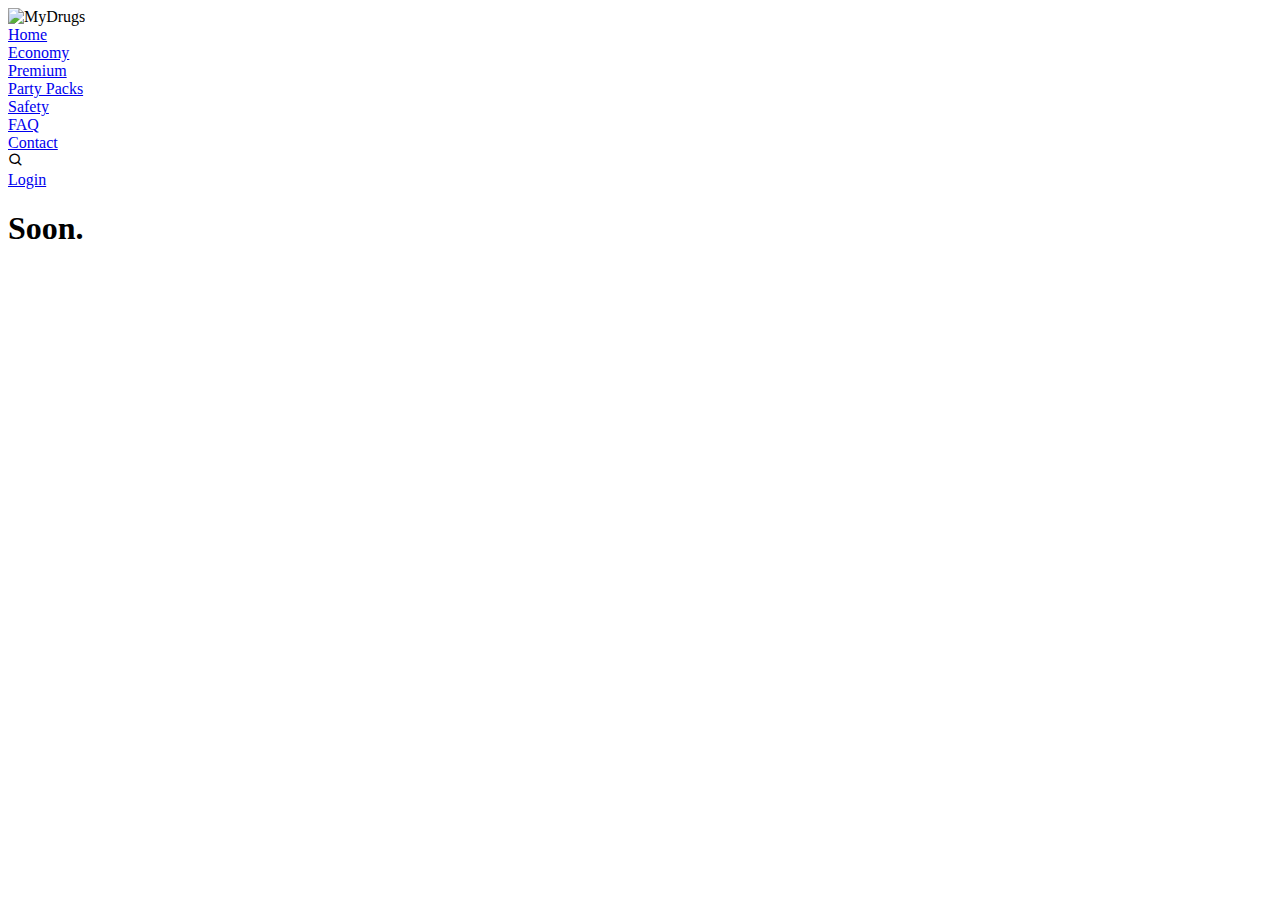
==== contact.html @ e933d05f "Update 1.1" ====
<!DOCTYPE html>
<html lang="en">
<head>
    <meta charset="UTF-8">
    <meta name="description" content="The New myDrugs">
    <meta name="author" content="Kilian Peyron">
    <meta http-equiv="X-UA-Compatible" content="IE=edge">
    <meta name="viewport" content="width=device-width, initial-scale=1.0">
    <title>MyDrugs 2.0</title>
    <link rel="stylesheet" href="assets/style.css">
    <link href='https://unpkg.com/boxicons@2.0.7/css/boxicons.min.css' rel='stylesheet'>
</head>
<body>
    <div class="myDrugsNav">
        <div class="myDrugsNavItem"><img src="assets/logo.png" alt="MyDrugs"></div>
        <a href="index.html"><div class="myDrugsNavItem">Home</div></a>
        <a href="economy.html"><div class="myDrugsNavItem">Economy</div></a>
        <a href="premium.html"><div class="myDrugsNavItem">Premium</div></a>
        <a href="party-packs.html"><div class="myDrugsNavItem">Party Packs</div></a>
        <a href="safety.html"><div class="myDrugsNavItem">Safety</div></a>
        <a href="faq.html"><div class="myDrugsNavItem">FAQ</div></a>
        <a href="contact.html"><div class="myDrugsNavItem">Contact</div></a>
        <div class="myDrugsNavItem"><i class='bx bx-search'></i></div>
        <div class="myDrugsNavItem"><a href="login.html" class="myDrugsLoginBtn">Login</a></div>
    </div>
    <div class="myDrugsMain">
        <h1 class="myDrugsMainInDev">Soon.</h1>
    </div>
</body>
</html>
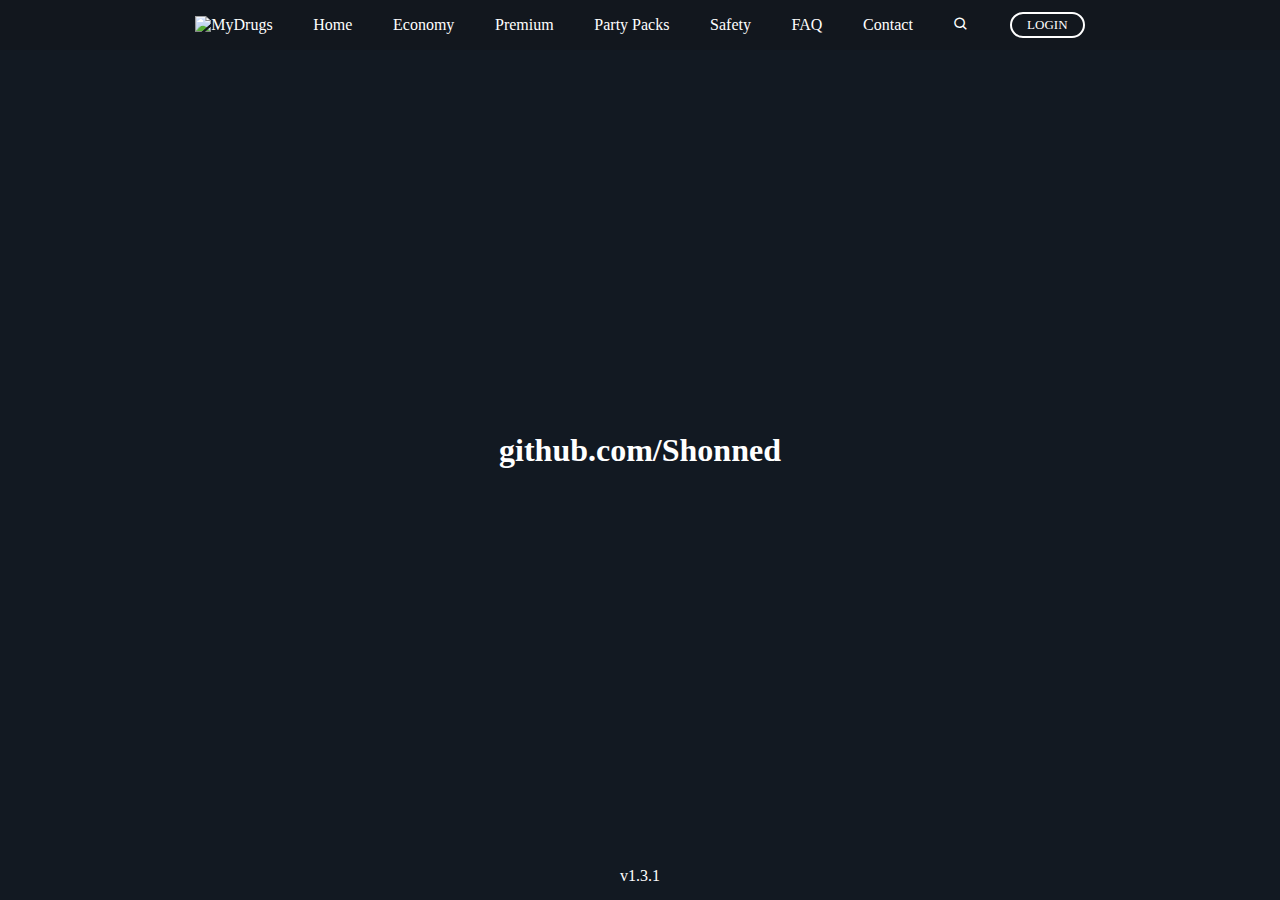
==== commit be587d07: "Added Github" ====
--- a/contact.html
+++ b/contact.html
@@ -8,23 +8,48 @@
     <meta name="viewport" content="width=device-width, initial-scale=1.0">
     <title>MyDrugs 2.0</title>
     <link rel="stylesheet" href="assets/style.css">
+    <link rel="stylesheet" href="assets/responsive.css">
     <link href='https://unpkg.com/boxicons@2.0.7/css/boxicons.min.css' rel='stylesheet'>
 </head>
 <body>
-    <div class="myDrugsNav">
-        <div class="myDrugsNavItem"><img src="assets/logo.png" alt="MyDrugs"></div>
-        <a href="index.html"><div class="myDrugsNavItem">Home</div></a>
-        <a href="economy.html"><div class="myDrugsNavItem">Economy</div></a>
-        <a href="premium.html"><div class="myDrugsNavItem">Premium</div></a>
-        <a href="party-packs.html"><div class="myDrugsNavItem">Party Packs</div></a>
-        <a href="safety.html"><div class="myDrugsNavItem">Safety</div></a>
-        <a href="faq.html"><div class="myDrugsNavItem">FAQ</div></a>
-        <a href="contact.html"><div class="myDrugsNavItem">Contact</div></a>
-        <div class="myDrugsNavItem"><i class='bx bx-search'></i></div>
-        <div class="myDrugsNavItem"><a href="login.html" class="myDrugsLoginBtn">Login</a></div>
+    <div class="myDrugsNav" id="myDrugsNav">
+        <div class="myDrugsNavLogo"><img src="assets/logo.png" alt="MyDrugs"></div>
+        <a href="index.html" class="myDrugsNavItem">Home</a>
+        <a href="economy.html" class="myDrugsNavItem">Economy</a>
+        <a href="premium.html" class="myDrugsNavItem">Premium</a>
+        <a href="party-packs.html" class="myDrugsNavItem">Party Packs</a>
+        <a href="safety.html" class="myDrugsNavItem">Safety</a>
+        <a href="faq.html" class="myDrugsNavItem">FAQ</a>
+        <a href="contact.html" class="myDrugsNavItem">Contact</a>
+        <a href="" class="myDrugsNavItem"><i class='bx bx-search myDrugsNavItem'></i></a>
+        <a href="login.html" class="myDrugsLoginBtn myDrugsNavItem">Login</a>
+        <a href="javascript:void(0);" class="hambIcon"><i class='bx bx-menu'></i></a>
+    </div>
+    <div class="MyDrugsRespMenu">
+        <ul>
+            <a href="index.html" class="myDrugsNavItem">Home</a>
+            <a href="economy.html" class="myDrugsNavItem">Economy</a>
+            <a href="premium.html" class="myDrugsNavItem">Premium</a>
+            <a href="party-packs.html" class="myDrugsNavItem">Party Packs</a>
+            <a href="safety.html" class="myDrugsNavItem">Safety</a>
+            <a href="faq.html" class="myDrugsNavItem">FAQ</a>
+            <a href="contact.html" class="myDrugsNavItem">Contact</a>
+            <a href="" class="myDrugsNavItem"><i class='bx bx-search myDrugsNavItem'></i></a>
+            <a href="login.html" class="myDrugsLoginBtn myDrugsNavItem">Login</a>
+         </ul>
     </div>
     <div class="myDrugsMain">
-        <h1 class="myDrugsMainInDev">Soon.</h1>
+        <h1 class="myDrugsMainInDev">github.com/Shonned</h1>
+        <p class="myDrugsVersion">v1.3.1</p>
     </div>
+    <script>
+        const hamburger = document.querySelector(".hambIcon");
+        const navMenu = document.querySelector(".MyDrugsRespMenu");
+        hamburger.addEventListener("click", respMenu);
+        function respMenu() {
+          hamburger.classList.toggle("responsive");
+          navMenu.classList.toggle("responsive");
+        }
+    </script>
 </body>
 </html>--- a/assets/style.css
+++ b/assets/style.css
@@ -0,0 +1,427 @@
+@font-face {
+    font-family: "SFPro-Regular";
+    src: url("fonts/SFProRegular.ttf") format("truetype");
+}
+@font-face {
+    font-family: "SFPro-Semibold";
+    src: url("fonts/SFProSemibold.ttf") format("truetype");
+}
+@font-face {
+    font-family: "SFPro-Ultralight";
+    src: url("fonts/SFProUltralight.ttf") format("truetype");
+}
+@font-face {
+    font-family: "SFPro-Light";
+    src: url("fonts/SFProLight.ttf") format("truetype");
+}
+@font-face {
+    font-family: "SFPro-Bold";
+    src: url("fonts/SFProBold.ttf") format("truetype");
+}
+@font-face {
+    font-family: "SFPro-Heavy";
+    src: url("fonts/SFProHeavy.ttf") format("truetype");
+}
+@font-face {
+    font-family: "Gotham-Bold";
+    src: url("fonts/GothamRounded-Bold.otf") format("truetype");
+}
+
+* {
+    margin: 0;
+    padding: 0;
+    box-sizing: border-box;
+}
+
+body {
+    background: #121922;
+    font-family: "SFPro-Regular";
+    color: white;
+}
+
+.myDrugsNav {
+    font-family: "SFPro-Regular";
+    background: #12171E;
+    width: 100%;
+    height: 50px;
+    display: flex;
+    align-items: center;
+    justify-content: space-around;
+    padding-left: 175px;
+    padding-right: 175px;
+}
+
+.myDrugsNavItem {
+    cursor: pointer;
+}
+
+.myDrugsNav a  {
+    color: white;
+    text-decoration: none;
+}
+
+.bx-search {
+    color: white;
+    text-decoration: none;
+}
+
+.bx-menu {
+    font-size: 25px;
+    color: white;
+    text-decoration: none;
+}
+
+.myDrugsNavLogo img {
+    width: 40px;
+    height: 32px;
+}
+
+.myDrugsNav .myDrugsLoginBtn {
+    font-family: "SFPro-Semibold";
+    padding: 3px 15px;
+    border: 2px solid white;
+    outline: none;
+    border-radius: 30px;
+    color: white;
+    text-decoration: none;
+    text-transform: uppercase;
+    font-size: 13px;
+}
+
+.myDrugsMain {
+    display: block;
+    margin-left: 300px;
+    margin-right: 300px;
+    margin-top: 60px;
+}
+
+.myDrugsTitleBar {
+    padding-bottom: 10px;
+    border-bottom: 2px solid white;
+    display: flex;
+    align-items: center;
+}
+
+.myDrugsTBWB {
+    color: rgba(255, 255, 255, .7);
+    margin-left: auto;
+    margin-right: 15px;
+    font-size: 13px;
+}
+
+.myDrugsTBText {
+    margin-right: 15px;
+    font-size: 13px;
+    cursor: pointer;
+}
+
+.myDrugsTBBtn {
+    padding: 4px 11px;
+    background: #79B4C9;
+    border-radius: 30px;
+    color: white;
+    text-decoration: none;
+    font-size: 13px;
+}
+
+.myDrugsHome {
+    text-align: center;
+    margin: 30px auto;
+}
+
+.myDrugsHome h3 {
+    color: rgba(255, 255, 255, .7);
+    padding-bottom: 5px;
+}
+
+.myDrugsHomeH1 {
+    font-family: "SFPro-Heavy";
+    font-size: 40px;
+    letter-spacing: -3px;
+}
+
+.myDrugsHomeP {
+    margin-top: 10px;
+    color: rgba(255, 255, 255, .7);
+    font-size: 13px;
+}
+
+.myDrugsHome img {
+    margin-top: 15px;
+    width: 500px;
+}
+
+.myDrugsMainInDev {
+    position: absolute;
+    top: 50%;
+    left: 50%;
+    transform: translate(-50%, -50%);
+    text-align: center;
+}
+
+.imgBg {
+    position: relative;
+    width: 500px;
+    margin: -20px auto 0 auto;
+}
+
+.pre_imgBg {
+    opacity: .8;
+}
+
+._imgBg {
+    position: absolute;
+    top: 50%;
+    left: 50%;
+    transform: translate(-50%, -50%);
+    width: 300px !important;
+    height: 300px;
+    opacity: .7;
+}
+
+
+.myDrugsNew {
+    background: #12171E;
+    padding-top: 75px;
+    padding-bottom: 75px;
+}
+
+.myDrugsNew h3 {
+    text-align: center;
+    font-family: "SFPro-Bold";
+}
+
+.myDrugsNewBtn {
+    text-align: center;
+    margin: 30px auto;
+    display: block;
+    width: 140px;
+}
+
+/* FAQ */
+.myDrugsFaq {
+    display: block;
+    margin-left: 200px;
+    margin-right: 200px;
+    margin-top: 60px;
+}
+
+.myDrugsFaqQuestion {
+    word-break: break-all;
+}
+
+.myDrugsFaqResponse {
+    padding-top: 15px;
+    padding-bottom: 15px;
+    color: rgba(255, 255, 255, .7);
+    word-break: break-all;
+}
+
+/* SAFETY */
+.myDrugsSafety {
+    display: block;
+    margin-left: 200px;
+    margin-right: 200px;
+    margin-top: 60px;
+}
+
+.myDrugsSafety1 {
+    padding-top: 15px;
+    padding-bottom: 15px;
+    color: white;
+    word-break: break-all;
+}
+
+.myDrugsSafety2 {
+    padding-bottom: 15px;
+    color: rgba(255, 255, 255, .7);
+    word-break: break-all;
+}
+
+.myDrugsSafety3 {
+    padding-bottom: 15px;
+    color: white;
+    word-break: break-all;
+}
+
+.myDrugsSafety4 {
+    padding-bottom: 15px;
+    color: rgba(255, 255, 255, .7);
+    font-style: italic;
+    word-break: break-all;
+}
+
+/* SHOP */
+.myDrugsShop {
+    display: block;
+    margin-left: 30px;
+    margin-right: 30px;
+    margin-top: 60px;
+}
+
+.myDrugsShopTitle {
+    text-align: center;
+    color: rgba(255, 255, 255, .7);
+    font-size: 20px;
+    padding-top: 20px;
+    padding-bottom: 80px;
+}
+
+.myDrugsShopRow {
+    display: flex;
+    align-items: center;
+    justify-content: center;
+    flex-wrap: wrap;
+}
+
+.myDrugsShopItem {
+    border: 1px solid white;
+    border-radius: 10px;
+    height: 420px;
+    width: 300px;
+    margin-right: 15px;
+    margin-bottom: 30px;
+}
+
+.myDrugsShopItem .mDSIImg {
+    display: block;
+    margin: 25px auto 15px auto;
+    width: 100px;
+}
+
+.mDSIName {
+    font-family: "SFPro-Semibold";
+    text-align: center;
+}
+
+.mDSIStock {
+    font-family: "SFPro-Semibold";
+    margin-left: 50px;
+    color: #06a94d;
+    padding-top: 30px;
+    padding-bottom: 10px;
+}
+
+.mDSIQuantity {
+    display: flex;
+    align-items: center;
+    justify-content: center;
+}
+
+.mDSIQuantityNb {
+    display: flex;
+    align-items: center; 
+    justify-content: center;
+    width: 50px;
+    height: 50px;
+    border: 1px solid white;
+    border-radius: 50%;
+    cursor: pointer;
+    background: transparent;
+    color: white;
+}
+
+.mDSIQuantityNb span {
+    font-family: "Gotham-Bold";
+    font-size: 35px;
+}
+
+.mDSIQuantity_NB {
+    margin: 20px 30px 20px 30px;
+    font-family: "SFPro-Bold";
+    font-size: 35px;
+}
+
+.mDSIATCBtn {
+    background: transparent;
+    border: 1px solid white;
+    color: white;
+    text-decoration: none;
+    border-radius: 30px;
+    padding: 5px 15px;
+    width: 200px;
+    margin: 20px auto 10px auto;
+    display: block;
+    text-align: center;
+}
+
+.mDSICBtn {
+    background: #5096AE;
+    color: white;
+    text-decoration: none;
+    border-radius: 30px;
+    padding: 5px 15px;
+    width: 200px;
+    margin: auto;
+    display: block;
+    text-align: center;
+    border: 0;
+}
+
+.ShoppingCart {
+    color: rgba(255, 255, 255, .7);
+    text-decoration: none;
+}
+
+.cart {
+    position: fixed;
+    background-color: rgba(255, 255, 255, 0.20);
+    top: 0;
+    right: 0;
+    bottom: 0;
+    left: 0;
+    z-index: 999;
+    visibility: hidden;
+    opacity: 0;
+    pointer-events: none;
+    transition: all 0.3s;
+}
+
+.cart:target {
+    visibility: visible;
+    opacity: 1;
+    pointer-events: auto;
+}
+
+.cart > div {
+    width: 400px;
+    position: absolute;
+    top: 50%;
+    left: 50%;
+    transform: translate(-50%, -50%);
+    padding: 2em;
+    background: #1E2329;
+}
+
+.cart header {
+    font-weight: bold;
+}
+
+.cart h1 {
+    font-size: 150%;
+    margin: 0 0 15px;
+}
+  
+.modal-close {
+    color: #aaa;
+    line-height: 50px;
+    font-size: 80%;
+    position: absolute;
+    right: 0;
+    text-align: center;
+    top: 0;
+    width: 70px;
+    text-decoration: none;
+}
+
+.cBtn {
+    margin-top: 20px;
+}
+
+.myDrugsVersion {
+    position: absolute;
+    bottom: 15px;
+    left: 50%;
+    transform: translateX(-50%);
+    font-family: "SFPRO-SemiBold";
+}--- a/assets/responsive.css
+++ b/assets/responsive.css
@@ -0,0 +1,107 @@
+
+.hambIcon {
+    display: none;
+}
+
+@media screen and (max-width: 1060px) {
+    .myDrugsNavItem {
+        display: none;
+    }
+    .myDrugsNav {
+        padding-left: 0;
+        padding-right: 0;
+    }
+    .myDrugsNavLogo {
+        margin-right: 200px;
+    }
+    .hambIcon {
+        display: block;
+    }
+    .myDrugsTitleBar {
+        display: none;
+    }
+    .imgBg {
+        width: 200px;
+    }
+    .pre_imgBg {
+        width: 200px !important;
+    }
+    ._imgBg {
+        width: 75px !important;
+        height: 75px !important;
+    }
+    .myDrugsHomeH1 {
+        font-size: 30px;
+    }
+    .myDrugsMain {
+        margin-left: 200px;
+        margin-right: 200px;
+    }
+    .myDrugsFaq {
+        margin-right: 75px;
+        margin-left: 75px;
+    }
+    .myDrugsFaqQuestion {
+        font-size: 22px;
+    }
+    .myDrugsFaqResponse {
+        font-size: 17px;
+    }
+    .myDrugsSafety {
+        margin-right: 75px;
+        margin-left: 75px;
+    }
+}
+@media screen and (max-width: 580px) {
+    .myDrugsMain {
+        margin-left: 100px;
+        margin-right: 100px;
+    }
+    .myDrugsFaq {
+        margin-right: 10px;
+        margin-left: 10px;
+    }
+    .myDrugsFaqQuestion {
+        font-size: 18px;
+    }
+    .myDrugsFaqResponse {
+        font-size: 14px;
+    }
+    .myDrugsSafety {
+        margin-right: 10px;
+        margin-left: 10px;
+    }
+}
+.responsive {display: block !important;}
+.MyDrugsRespMenu {
+    display: none;
+    width: 100%;
+    position: absolute;
+    top: 15%;
+    left: 50%;
+    transform: translate(-50%, -15%);
+    padding: 2em;
+    background: #12171E;
+    border: 1px solid white;
+    z-index: 999;
+}
+ul .myDrugsNavItem {
+    color: white;
+    text-decoration: none;
+    display: block;
+    padding-bottom: 15px;
+    text-align: center;
+}
+ul .myDrugsLoginBtn {
+    font-family: "SFPro-Semibold";
+    padding: 3px 15px;
+    border: 2px solid white;
+    outline: none;
+    border-radius: 30px;
+    color: white;
+    text-decoration: none;
+    text-transform: uppercase;
+    font-size: 13px;
+    width: 70px;
+    margin: auto;
+}
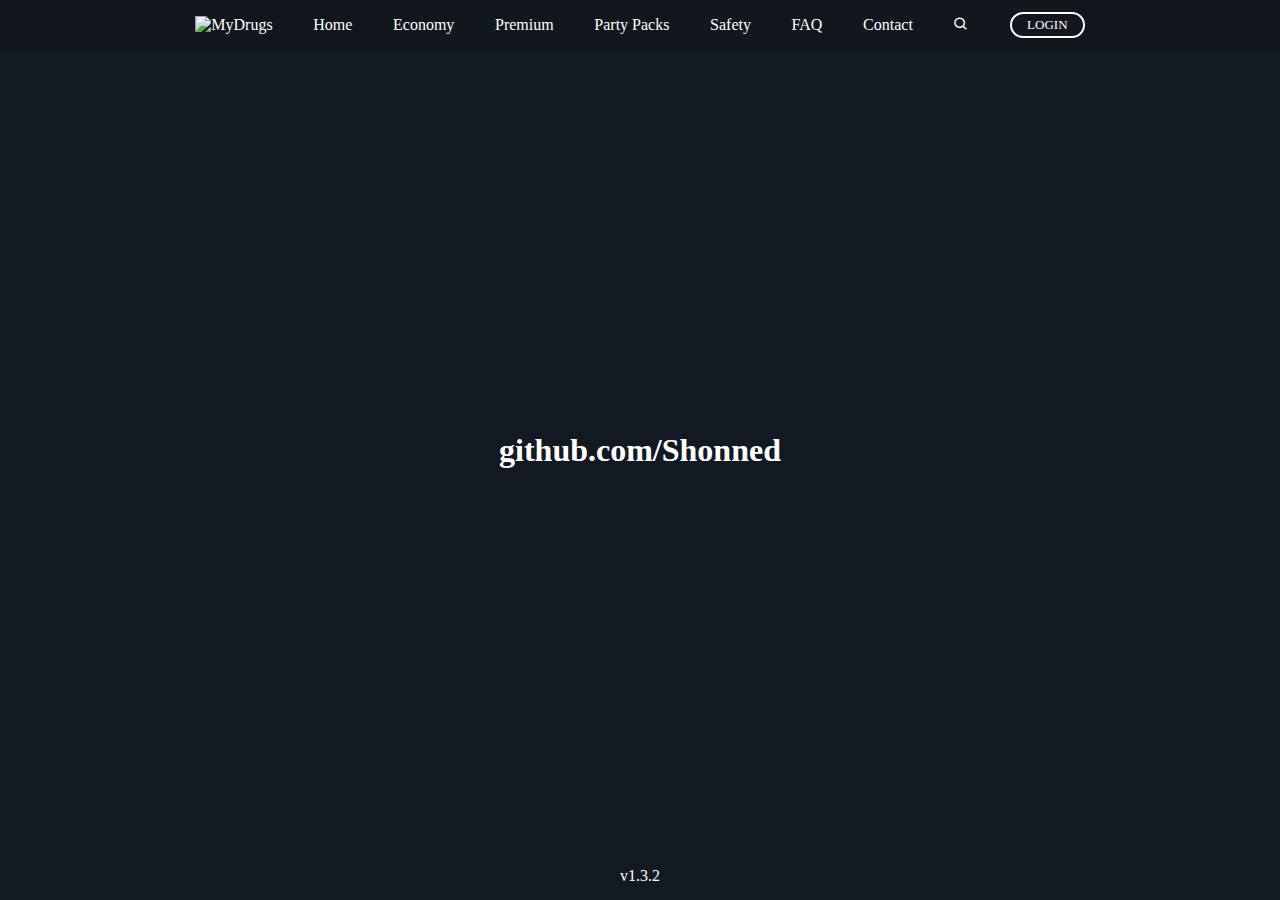
==== commit 2f760808: "Now the Logo redirect to the homepage" ====
--- a/contact.html
+++ b/contact.html
@@ -13,7 +13,7 @@
 </head>
 <body>
     <div class="myDrugsNav" id="myDrugsNav">
-        <div class="myDrugsNavLogo"><img src="assets/logo.png" alt="MyDrugs"></div>
+        <a href="index.html"><div class="myDrugsNavLogo"><img src="assets/logo.png" alt="MyDrugs"></div></a>
         <a href="index.html" class="myDrugsNavItem">Home</a>
         <a href="economy.html" class="myDrugsNavItem">Economy</a>
         <a href="premium.html" class="myDrugsNavItem">Premium</a>
@@ -40,7 +40,7 @@
     </div>
     <div class="myDrugsMain">
         <h1 class="myDrugsMainInDev">github.com/Shonned</h1>
-        <p class="myDrugsVersion">v1.3.1</p>
+        <p class="myDrugsVersion">v1.3.2</p>
     </div>
     <script>
         const hamburger = document.querySelector(".hambIcon");
--- a/assets/style.css
+++ b/assets/style.css
@@ -137,7 +137,7 @@
 .myDrugsHomeH1 {
     font-family: "SFPro-Heavy";
     font-size: 40px;
-    letter-spacing: -3px;
+    letter-spacing: -2px;
 }
 
 .myDrugsHomeP {
@@ -356,6 +356,10 @@
     display: block;
     text-align: center;
     border: 0;
+}
+
+a {
+    text-decoration: none;
 }
 
 .ShoppingCart {
@@ -384,7 +388,7 @@
 }
 
 .cart > div {
-    width: 400px;
+    width: 330px;
     position: absolute;
     top: 50%;
     left: 50%;
